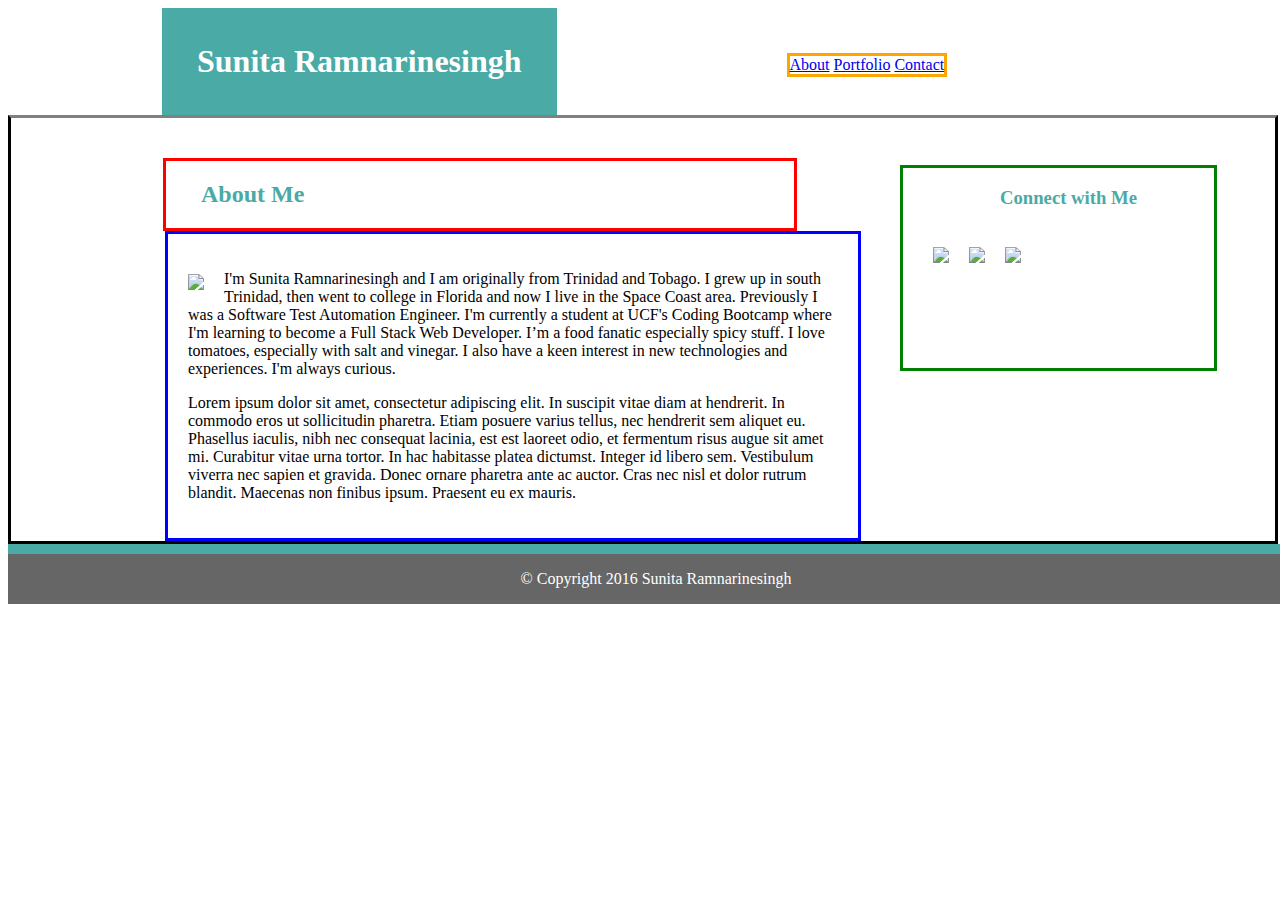
==== index.html @ 638c7735 "Merge branch 'master' of github.com:sramnari/Basic-Portfolio" ====
<!DOCTYPE html>
<html lang="en">
<head>
	<meta charset="UTF-8">
	<!-- Title Section -->
	<title>Portfolio</title>
	<link rel="stylesheet" type="text/css" href="style.css">
</head>
<body>
	<!-- Heading 1: Name-->
		<div>
				<h1>Sunita Ramnarinesingh</h1>
			</div>
			<div id="links">
				<a href="blank">About</a>
				<a href="blank">Portfolio</a>
				<a href="blank">Contact</a>
			</div>
		</div>
<!-- Main Content -->
	<div class="maincontent">



	<!-- About Me -->
		
			<section id="aboutsection">
				<h2>About Me</h2>
			</section>
	    


	<!-- Content Section -->
	<!-- Wrapper -->
		<div class="wrapper">
	
			<img src="http://i2.wp.com/www.sunitagirl.com/wp-content/uploads/2015/11/sg1.jpg">
		
		<p>I'm Sunita Ramnarinesingh and I am originally from Trinidad and Tobago. I grew up in south Trinidad, then went to college in Florida and now I live in the Space Coast area. Previously I was a Software Test Automation Engineer. 
		I'm currently a student at UCF's Coding Bootcamp where I'm learning to become a Full Stack Web Developer. 
		I’m a food fanatic especially spicy stuff. I love tomatoes, especially with salt and vinegar.
		I also have a keen interest in new technologies and experiences. I'm always curious.</p>
		
		<p>Lorem ipsum dolor sit amet, consectetur adipiscing elit. In suscipit vitae diam at hendrerit. In commodo eros ut sollicitudin pharetra. Etiam posuere varius tellus, nec hendrerit sem aliquet eu. Phasellus iaculis, nibh nec consequat lacinia, est est laoreet odio, et fermentum risus augue sit amet mi. Curabitur vitae urna tortor. In hac habitasse platea dictumst. Integer id libero sem. Vestibulum viverra nec sapien et gravida. Donec ornare pharetra ante ac auctor. Cras nec nisl et dolor rutrum blandit. Maecenas non finibus ipsum. Praesent eu ex mauris.</p> 
	
		</div>
		</div>

			<!--Sidebar Connect-->
		<div class="connect">
			<h3>Connect with Me</h3>

			<img src="https://cdn1.iconfinder.com/data/icons/logotypes/32/github-64.png">
			<img src="https://cdn2.iconfinder.com/data/icons/new-social-network-icons/154/linked-64.png">
			<img src="https://cdn2.iconfinder.com/data/icons/social-flat-buttons-3/512/overflow-64.png">

		</div>
	</div>
	
	



	<!--Page Links-->
	<div id="greenbox">
		
	</div>

	<footer>
		© Copyright 2016 Sunita Ramnarinesingh
	</footer>
</body>
</html>
---- style.css ----
h1 {
    position: relative;
    float: left;
    background: #eee;
	padding: 35px;
	text-align: center;
	background-color: #4aaaa5;
	color: white;
    font-family: 'Georgia', Times, Times New Roman, serif;
	margin-left: 154px;
	margin-right: 10px;
	margin-top: 0px;
	margin-bottom: 0px;
	

}

#aboutsection {
    float: left;
    padding: 0px 467px 0px 35px;
    margin-left: 152px;
	width: 10%;
   	text-align: left;
	background-color: white;
	color:#4aaaa5 ;
    font-family: 'Georgia', Times, Times New Roman, serif;
	border-style: solid;
    border-color: red;
}



.maincontent {
	position: relative;
	clear: both;
	width: 100%;
	padding-top: 40px;
	margin-right: 10px;
	border-style: solid;
	border-top-color: grey;
    background-image: url(http://subtlepatterns2015.subtlepatterns.netdna-cdn.com/patterns/symphony.png)
}
img {
    float: left;
    margin-top: 0px;
    margin-left: 0px;
    margin-right: 20px;
    margin-bottom: 10px;
    padding-left: 0px;
    padding-top: 20px;




}


.wrapper {
	position: relative;
	clear: both;
	overflow: auto;
	width: 650px;
	margin-top: 30px;
	margin-left: 154px;
	margin-right: 500px;
	padding: 20px;
	background-color: #ffffff;
	border-style: solid;
    border-color: blue;
}

body {background-color: #ffffff;
}


#links {
	float: left;
	height: 100%;
    margin: 45px 0px 0px 220px;
    border-style: solid;
    border-color: orange;
    
}

.connect { position: absolute;
    top: 165px;
    left: 900px;
    width: 271px;
    height: 200px;
    background-color: #ffffff;
    padding-left: 30px;
	padding-right: 10px;
    border-style: solid;
    border-color: green;
    text-align: center;
    color:#4aaaa5 ;
    font-family: 'Georgia', Times, Times New Roman, serif;
}

#greenbox{
	padding: 5px;
	width: 100%;
    background-color: #4aaaa5;
    clear: both;
    
}
footer {
    padding: 1em;
    width: 100%;
    color: white;
    background-color: #666666;
    clear: both;
    text-align: center;
}
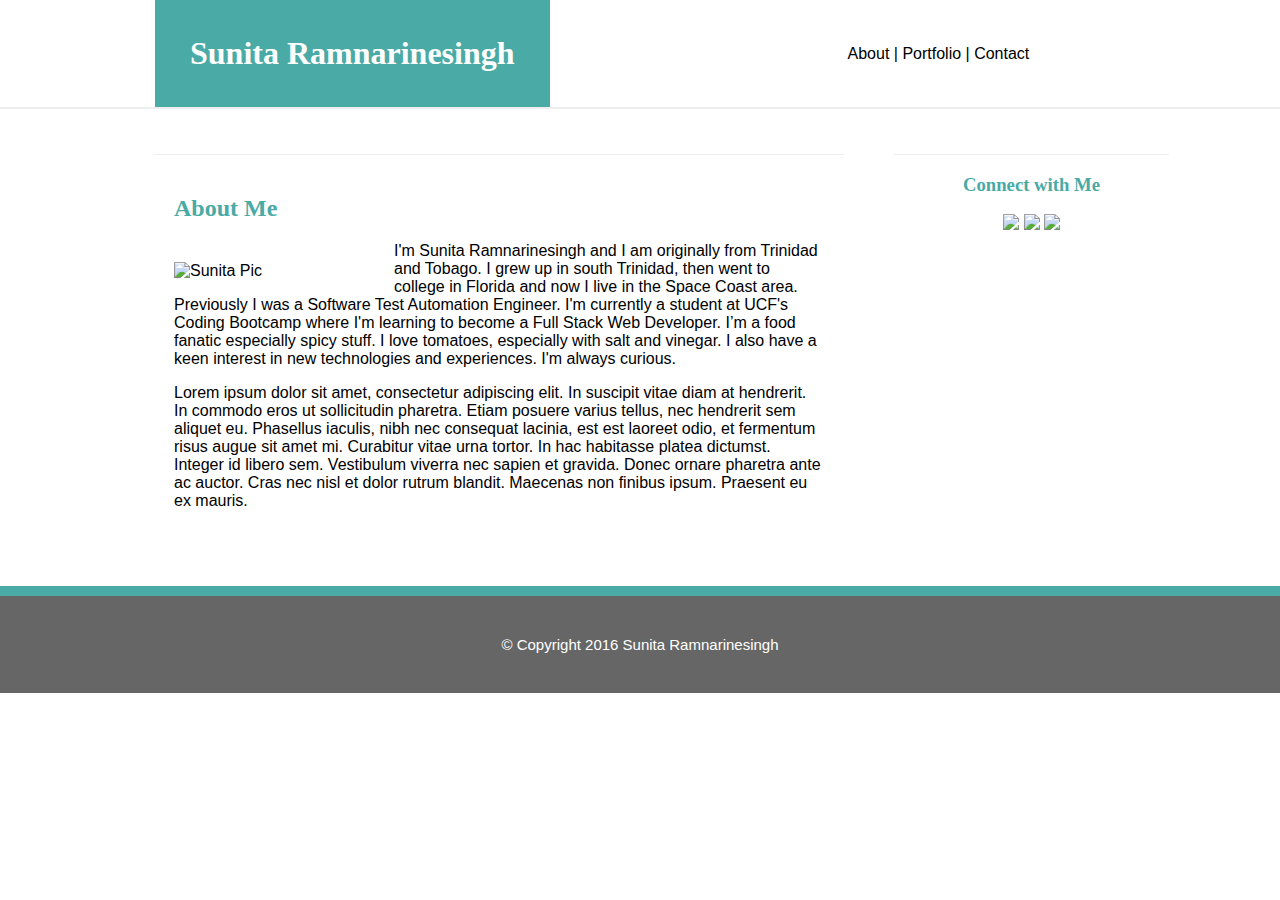
==== commit c90b1527: "Adding contact and portfolio page" ====
--- a/index.html
+++ b/index.html
@@ -4,37 +4,31 @@
 	<meta charset="UTF-8">
 	<!-- Title Section -->
 	<title>Portfolio</title>
-	<link rel="stylesheet" type="text/css" href="style.css">
+	<!--<link rel="stylesheet" type="text/css" href="assets/css/reset.css">-->
+	<link rel="stylesheet" type="text/css" href="assets/css/style.css">
 </head>
 <body>
 	<!-- Heading 1: Name-->
 		<div>
-				<h1>Sunita Ramnarinesingh</h1>
-			</div>
+			<h1>Sunita Ramnarinesingh</h1>
+		</div>
 			<div id="links">
-				<a href="blank">About</a>
-				<a href="blank">Portfolio</a>
+				<a href="blank">About | </a>
+				<a href="blank">Portfolio | </a>
 				<a href="blank">Contact</a>
 			</div>
 		</div>
 <!-- Main Content -->
-	<div class="maincontent">
-
-
-
+	<section class="maincontent">
+ 	<!-- Content Section -->
+	<!-- Wrapper -->
+		<section class="wrapper">
 	<!-- About Me -->
-		
 			<section id="aboutsection">
 				<h2>About Me</h2>
 			</section>
-	    
-
-
-	<!-- Content Section -->
-	<!-- Wrapper -->
-		<div class="wrapper">
-	
-			<img src="http://i2.wp.com/www.sunitagirl.com/wp-content/uploads/2015/11/sg1.jpg">
+			
+			<img src="http://i2.wp.com/www.sunitagirl.com/wp-content/uploads/2015/11/sg1.jpg" alt="Sunita Pic" id="bio-image">
 		
 		<p>I'm Sunita Ramnarinesingh and I am originally from Trinidad and Tobago. I grew up in south Trinidad, then went to college in Florida and now I live in the Space Coast area. Previously I was a Software Test Automation Engineer. 
 		I'm currently a student at UCF's Coding Bootcamp where I'm learning to become a Full Stack Web Developer. 
@@ -42,29 +36,31 @@
 		I also have a keen interest in new technologies and experiences. I'm always curious.</p>
 		
 		<p>Lorem ipsum dolor sit amet, consectetur adipiscing elit. In suscipit vitae diam at hendrerit. In commodo eros ut sollicitudin pharetra. Etiam posuere varius tellus, nec hendrerit sem aliquet eu. Phasellus iaculis, nibh nec consequat lacinia, est est laoreet odio, et fermentum risus augue sit amet mi. Curabitur vitae urna tortor. In hac habitasse platea dictumst. Integer id libero sem. Vestibulum viverra nec sapien et gravida. Donec ornare pharetra ante ac auctor. Cras nec nisl et dolor rutrum blandit. Maecenas non finibus ipsum. Praesent eu ex mauris.</p> 
+		</section>
+		
 	
-		</div>
-		</div>
 
 			<!--Sidebar Connect-->
-		<div class="connect">
+		<section class="connect">
 			<h3>Connect with Me</h3>
 
-			<img src="https://cdn1.iconfinder.com/data/icons/logotypes/32/github-64.png">
+				<a href="https://github.com/sramnari" target="_blank">
+				<img src="https://cdn1.iconfinder.com/data/icons/logotypes/32/github-64.png">
+				</a>
+			<a href="https://www.linkedin.com/in/sunitaramnarinesingh" target="_blank">
 			<img src="https://cdn2.iconfinder.com/data/icons/new-social-network-icons/154/linked-64.png">
+			</a>
+			<a href="http://stackoverflow.com/users/6793715/sunita-r" target="_blank">
 			<img src="https://cdn2.iconfinder.com/data/icons/social-flat-buttons-3/512/overflow-64.png">
+			</a>
 
-		</div>
-	</div>
-	
+		</section>
 	
 
-
-
-	<!--Page Links-->
-	<div id="greenbox">
-		
-	</div>
+	<!--green box-->
+	<section id="greenbox">
+	</section>	
+	
 
 	<footer>
 		© Copyright 2016 Sunita Ramnarinesingh
--- a/assets/css/style.css
+++ b/assets/css/style.css
@@ -0,0 +1,178 @@
+body {background-color: #ffffff;
+    margin: 0;
+    padding: 0;
+    width: 100%;
+    font-family: 'Arial', 'Helvetica Neue', Helvetica, sans-serif;
+}
+
+
+h1 {
+    position: relative;
+    float: left;
+    background: #eee;
+	padding: 35px;
+	text-align: center;
+	background-color: #4aaaa5;
+	color: white;
+    font-family: 'Georgia', Times, Times New Roman, serif;
+    font-size: 32px;
+	margin-left: 155px;
+	margin-right: 10px;
+	margin-top: 0px;
+	margin-bottom: 0px;
+	
+}
+
+#aboutsection {
+    position: relative;
+    padding: 0px;
+    background: #eee;
+    text-align: left;
+    background-color: white;
+    color:#4aaaa5 ;
+    font-family: 'Georgia', Times, Times New Roman, serif;
+
+    
+}
+
+.maincontent {
+    position: relative;
+    float:left;
+    clear: both;
+    width: 100%;
+    padding-top: 40px;
+    border-top: 2px solid #eee;
+    background-image: url(http://subtlepatterns2015.subtlepatterns.netdna-cdn.com/patterns/symphony.png)
+    
+}
+
+#bio-image {
+    float: left;
+    width: 200px;
+    height: 200px
+    margin-top: 0px;
+    margin-left: 0px;
+    margin-right: 20px;
+    margin-bottom: 10px;
+    padding-left: 0px;
+    padding-top: 20px;
+}
+
+.wrapper {
+	position: relative;
+    float: left;
+	clear: both;
+	overflow: auto;
+	width: 650px;
+	margin-top: 5px;
+	margin-left: 154px;
+	margin-right: 40px;
+    margin-bottom: 40px;
+	padding: 20px;
+	background-color: #ffffff;
+	border-top: 1px solid #eee;
+}
+
+
+
+#links {
+	float: left;
+	height: 100%;
+    margin: 45px 0px 0px 288px;
+        
+}
+
+a {
+    text-decoration: none;
+    font-family: 'Arial', 'Helvetica Neue', Helvetica, sans-serif;
+    color: black;
+
+}
+.connect { 
+    float: left;
+    overflow: auto;
+    width: 275px;
+    height: 200px;
+    background-color: #ffffff;
+    margin-left: 10px;
+    margin-top: 5px;
+    border-top: 1px solid #eee;
+    text-align: center;
+    color:#4aaaa5 ;
+    font-family: 'Georgia', Times, Times New Roman, serif;
+}
+
+#greenbox{
+    clear: both;
+    padding-top: 10px;
+    width: 100%;
+    background-color: #4aaaa5;
+    text-align: center;
+    font-family: 'Arial', 'Helvetica Neue', Helvetica, sans-serif;
+    font-size: 15px;
+
+  
+}
+
+footer {
+    clear: both;
+    padding-top: 40px;
+    padding-bottom: 40px;
+    width: 100%;
+    color: white;
+    background-color: #666666;
+    text-align: center;
+    font-family: 'Arial', 'Helvetica Neue', Helvetica, sans-serif;
+    font-size: 15px;
+
+}
+/*This is for the Contact page*/
+input[type=text], select {
+    width: 100%;
+    padding: 12px 20px;
+    margin: 8px 0;
+    display: inline-block;
+    border: 1px solid #ccc;
+    border-radius: 4px;
+    box-sizing: border-box;
+}
+
+input[type=submit] {
+    width: 20%;
+    background-color: #4aaaa5;
+    color: white;
+    padding: 14px 20px;
+    margin: 8px 0;
+    border: none;
+    border-radius: 4px;
+    cursor: pointer;
+}
+
+input[type=submit]:hover {
+    background-color: #4CAF50;
+}
+
+
+/*This is for the Portfolio page*/
+div.img {
+    margin: 5px;
+    border: 1px solid #ccc;
+    float: left;
+    width: 180px;
+}
+
+div.img:hover {
+    border: 1px solid #777;
+}
+
+div.img img {
+    width: 100%;
+    height: auto;
+}
+
+div.desc {
+    padding: 15px;
+    text-align: center;
+    background-color: #4aaaa5;
+    color: white;
+}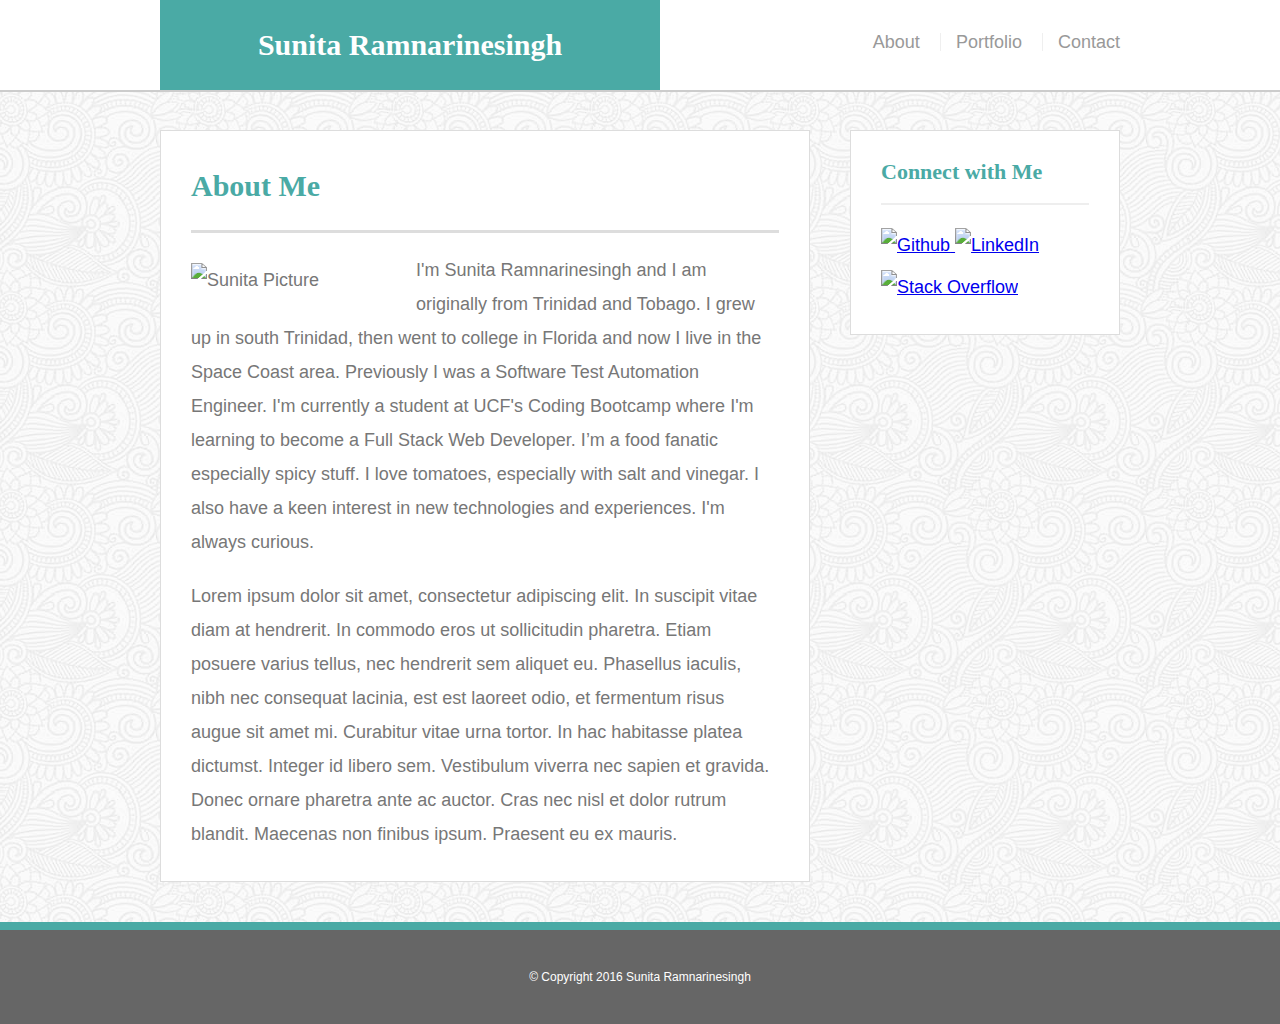
==== commit 1c24f5b5: "homework corrected" ====
--- a/index.html
+++ b/index.html
@@ -3,32 +3,34 @@
 <head>
 	<meta charset="UTF-8">
 	<!-- Title Section -->
-	<title>Portfolio</title>
-	<!--<link rel="stylesheet" type="text/css" href="assets/css/reset.css">-->
+	<title>About me</title>
+	<link rel="stylesheet" type="text/css" href="assets/css/reset.css">
 	<link rel="stylesheet" type="text/css" href="assets/css/style.css">
 </head>
 <body>
-	<!-- Heading 1: Name-->
-		<div>
-			<h1>Sunita Ramnarinesingh</h1>
+	<!-- Header-->
+	<header id="masthead">
+		<div class="container">
+			<a href="index.html" id="logo">Sunita Ramnarinesingh</a>
+				
+						
+			<nav id="links">
+				<a href="index.html">About</a>
+				<a href="portfolio.html">Portfolio</a>
+				<a href="contact.html">Contact</a>
+			</nav>
 		</div>
-			<div id="links">
-				<a href="blank">About | </a>
-				<a href="blank">Portfolio | </a>
-				<a href="blank">Contact</a>
-			</div>
-		</div>
+	</header>
+
+<!-- Main Conainter-->
+<div id="main-container" class="container">
+
+
 <!-- Main Content -->
-	<section class="maincontent">
- 	<!-- Content Section -->
-	<!-- Wrapper -->
-		<section class="wrapper">
-	<!-- About Me -->
-			<section id="aboutsection">
-				<h2>About Me</h2>
-			</section>
-			
-			<img src="http://i2.wp.com/www.sunitagirl.com/wp-content/uploads/2015/11/sg1.jpg" alt="Sunita Pic" id="bio-image">
+	<section class="main-section">
+		<h1>About Me</h1>
+
+		<img src="http://i2.wp.com/www.sunitagirl.com/wp-content/uploads/2015/11/sg1.jpg" alt="Sunita Picture" class="bio-image">
 		
 		<p>I'm Sunita Ramnarinesingh and I am originally from Trinidad and Tobago. I grew up in south Trinidad, then went to college in Florida and now I live in the Space Coast area. Previously I was a Software Test Automation Engineer. 
 		I'm currently a student at UCF's Coding Bootcamp where I'm learning to become a Full Stack Web Developer. 
@@ -36,34 +38,40 @@
 		I also have a keen interest in new technologies and experiences. I'm always curious.</p>
 		
 		<p>Lorem ipsum dolor sit amet, consectetur adipiscing elit. In suscipit vitae diam at hendrerit. In commodo eros ut sollicitudin pharetra. Etiam posuere varius tellus, nec hendrerit sem aliquet eu. Phasellus iaculis, nibh nec consequat lacinia, est est laoreet odio, et fermentum risus augue sit amet mi. Curabitur vitae urna tortor. In hac habitasse platea dictumst. Integer id libero sem. Vestibulum viverra nec sapien et gravida. Donec ornare pharetra ante ac auctor. Cras nec nisl et dolor rutrum blandit. Maecenas non finibus ipsum. Praesent eu ex mauris.</p> 
-		</section>
+
+	</section>
+
+
+	</section>
 		
-	
+	<!--Sidebar-->
+	<section class="sidebar">
+		<div id="connect">
 
-			<!--Sidebar Connect-->
-		<section class="connect">
-			<h3>Connect with Me</h3>
+			<h2>Connect with Me</h2>
 
-				<a href="https://github.com/sramnari" target="_blank">
-				<img src="https://cdn1.iconfinder.com/data/icons/logotypes/32/github-64.png">
+		
+				<a href="https://github.com/sunita321" target="_blank">
+				<img src="https://cdn1.iconfinder.com/data/icons/logotypes/32/github-64.png" class="social" alt="Github">
 				</a>
 			<a href="https://www.linkedin.com/in/sunitaramnarinesingh" target="_blank">
-			<img src="https://cdn2.iconfinder.com/data/icons/new-social-network-icons/154/linked-64.png">
+			<img src="https://cdn2.iconfinder.com/data/icons/new-social-network-icons/154/linked-64.png" class="social" alt="LinkedIn">
 			</a>
 			<a href="http://stackoverflow.com/users/6793715/sunita-r" target="_blank">
-			<img src="https://cdn2.iconfinder.com/data/icons/social-flat-buttons-3/512/overflow-64.png">
+			<img src="https://cdn2.iconfinder.com/data/icons/social-flat-buttons-3/512/overflow-64.png" class="social" alt="Stack Overflow">
 			</a>
+		</section>
+	</div>
 
-		</section>
-	
-
-	<!--green box-->
+	<!--Footer-->
 	<section id="greenbox">
 	</section>	
 	
 
 	<footer>
-		© Copyright 2016 Sunita Ramnarinesingh
+		<div class="container">
+			&copy; Copyright 2016 Sunita Ramnarinesingh
+		</div>
 	</footer>
 </body>
 </html>--- a/assets/css/style.css
+++ b/assets/css/style.css
@@ -1,178 +1,224 @@
-body {background-color: #ffffff;
-    margin: 0;
-    padding: 0;
-    width: 100%;
+/*makes change to padding and border without affecting div space*/ 
+* {
+    box-sizing: border-box;
+}
+
+body {
+    background: url(../images/symphony.png);
+    font-size: 18px;
+    line-height: 34px;
     font-family: 'Arial', 'Helvetica Neue', Helvetica, sans-serif;
-}
-
+    color: #777;
+}
+
+.container {
+    width: 100%;
+    max-width: 960px;
+    margin: 0 auto;
+    clear: both;
+}
+
+h1, h2, h3, p {
+    margin-bottom: 20px;
+}
+
+p:last-child {
+    margin-bottom: 0;
+}
+
+h1, h2, h3 {
+    font-family: 'Georgia', Times, Times New Roman, serif;
+    font-weight: 700;
+    color: #4aaaa5;
+}
 
 h1 {
+    font-size: 30px;
+    line-height: 49px;
+    border-bottom: 3px solid #ddd; /*this adds the section line under header text*/
+    padding-bottom: 20px;
+}
+
+h2, h3 {
+    font-size: 22px;
+}
+
+/*Header*/
+#masthead {
+    background: #fff;
+    margin: 0 0 30px;
+    z-index: 99;
+    color: #fff;
+    overflow: auto;
+    border-bottom: 2px solid #ccc;
+    position: fixed;
+    width: 100%;
+}
+
+#logo {
+    width: 500px;
+    height: 90px;
+    background: #4aaaa5;
+    float: left;
+    font-family: 'Georgia', Times, Times New Roman, serif;
+    text-align: center;
+    line-height: 90px;
+    color: #fff;
+    font-weight: 700;
+    font-size: 30px;
+    text-decoration: none;
+}
+
+nav {
+    float:right;
+    margin-top: 25px;
+}
+
+nav a {
+    color: #999;
+    text-decoration: none;
+    margin-left: 15px;
+    display: inline-block;
+    border-left: 1px solid #efefef;
+    padding-left: 15px;
+    line-height: 18px;
+
+}
+
+nav a:first-child {
+    border-left: 0 none;
+}
+
+/*Main Section*/
+#main-container {
+    padding-top: 130px;
+}
+
+.main-section {
+    background: #fff;
+    padding: 30px;
+    margin: 0 0 40px 0;
+    width: 100%;
+    max-width: 650px;
+    float: left;
+    border: 1px solid #ddd;
+}
+
+.bio-image {
+    width: 200px;
+    height: auto;
+    margin-top: 10px;
+    float: left;
+    margin-right: 25px;
+}
+
+/*Sidebar*/
+.sidebar {
+    background: #fff;
+    padding: 30px;
+    width: 100%;
+    max-width: 270px;
+    float: right;
+    border: 1px solid #ddd;
+    margin-bottom: 20px;
+}
+
+h3, .sidebar h2 {
+    border-bottom: 2px solid #eee;
+    padding-bottom: 20px;
+    margin-bottom: 15px;
+    line-height: 22px;
+}
+
+.social {
+    width: 62px;
+    height: 62px;
+    margin-top: 8px;
+    margin-right: 5px;
+}
+
+.social:last-child {
+    margin-right: 0;
+}
+ 
+footer {
+    background: #666;
+    color: #fff;
+    padding: 30px 0;
+    clear: both;
+    border-top: 8px solid #4aaaa5;
+    font-size: 12px;
+    text-align: center;
+}
+
+/*Poortfolio*/
+.work {
+    width: 274px;
+    overflow: auto;
     position: relative;
     float: left;
-    background: #eee;
-	padding: 35px;
-	text-align: center;
-	background-color: #4aaaa5;
-	color: white;
-    font-family: 'Georgia', Times, Times New Roman, serif;
-    font-size: 32px;
-	margin-left: 155px;
-	margin-right: 10px;
-	margin-top: 0px;
-	margin-bottom: 0px;
-	
-}
-
-#aboutsection {
-    position: relative;
-    padding: 0px;
-    background: #eee;
-    text-align: left;
-    background-color: white;
-    color:#4aaaa5 ;
-    font-family: 'Georgia', Times, Times New Roman, serif;
-
-    
-}
-
-.maincontent {
-    position: relative;
-    float:left;
-    clear: both;
-    width: 100%;
-    padding-top: 40px;
-    border-top: 2px solid #eee;
-    background-image: url(http://subtlepatterns2015.subtlepatterns.netdna-cdn.com/patterns/symphony.png)
-    
-}
-
-#bio-image {
-    float: left;
-    width: 200px;
-    height: 200px
-    margin-top: 0px;
-    margin-left: 0px;
-    margin-right: 20px;
+    margin: 20px 0 25px;
+}
+
+.work:nth-child(even) {
+    margin-right: 40px;
+}
+
+.work img {
+    width: 100%;
+    border: 0 none;
+    opacity: .8;
+}
+
+.work h3 {
+    border-bottom: 0;
+    background: #4aaaa5;
+    color: #fff;
+    text-align: center;
+    position: absolute;
+    bottom: 20px;
+    padding: 10px;
+    width: 100%;
+    line-height: 30px;
+    margin-bottom: 0;
+    font-weight: 300;
+}
+
+/*Contact Form*/
+#contact-form ul {
+    margin-bottom: 20px;
+}
+
+#contact-form li {
     margin-bottom: 10px;
-    padding-left: 0px;
-    padding-top: 20px;
-}
-
-.wrapper {
-	position: relative;
-    float: left;
-	clear: both;
-	overflow: auto;
-	width: 650px;
-	margin-top: 5px;
-	margin-left: 154px;
-	margin-right: 40px;
-    margin-bottom: 40px;
-	padding: 20px;
-	background-color: #ffffff;
-	border-top: 1px solid #eee;
-}
-
-
-
-#links {
-	float: left;
-	height: 100%;
-    margin: 45px 0px 0px 288px;
-        
-}
-
-a {
-    text-decoration: none;
-    font-family: 'Arial', 'Helvetica Neue', Helvetica, sans-serif;
-    color: black;
-
-}
-.connect { 
-    float: left;
-    overflow: auto;
-    width: 275px;
+}
+
+label,
+input[type=text],
+input[type=email],
+textarea {
+    display: block;
+    width: 100%;
+}
+
+input[type=text],
+input[type=email],
+textarea {
+    height: 35px;
+    border:  1px solid #ddd;
+    padding: 0 10px;
+    font-size: 14px;
+}
+
+textarea {
     height: 200px;
-    background-color: #ffffff;
-    margin-left: 10px;
-    margin-top: 5px;
-    border-top: 1px solid #eee;
-    text-align: center;
-    color:#4aaaa5 ;
-    font-family: 'Georgia', Times, Times New Roman, serif;
-}
-
-#greenbox{
-    clear: both;
-    padding-top: 10px;
-    width: 100%;
-    background-color: #4aaaa5;
-    text-align: center;
-    font-family: 'Arial', 'Helvetica Neue', Helvetica, sans-serif;
-    font-size: 15px;
-
-  
-}
-
-footer {
-    clear: both;
-    padding-top: 40px;
-    padding-bottom: 40px;
-    width: 100%;
-    color: white;
-    background-color: #666666;
-    text-align: center;
-    font-family: 'Arial', 'Helvetica Neue', Helvetica, sans-serif;
-    font-size: 15px;
-
-}
-/*This is for the Contact page*/
-input[type=text], select {
-    width: 100%;
-    padding: 12px 20px;
-    margin: 8px 0;
-    display: inline-block;
-    border: 1px solid #ccc;
-    border-radius: 4px;
-    box-sizing: border-box;
 }
 
 input[type=submit] {
-    width: 20%;
-    background-color: #4aaaa5;
-    color: white;
-    padding: 14px 20px;
-    margin: 8px 0;
-    border: none;
-    border-radius: 4px;
+    background: #4aaaa5;
+    border: 0 none;
+    color: #fff;
+    font-size: 18px;
+    padding: 10px 30px;
     cursor: pointer;
-}
-
-input[type=submit]:hover {
-    background-color: #4CAF50;
-}
-
-
-/*This is for the Portfolio page*/
-div.img {
-    margin: 5px;
-    border: 1px solid #ccc;
-    float: left;
-    width: 180px;
-}
-
-div.img:hover {
-    border: 1px solid #777;
-}
-
-div.img img {
-    width: 100%;
-    height: auto;
-}
-
-div.desc {
-    padding: 15px;
-    text-align: center;
-    background-color: #4aaaa5;
-    color: white;
 }